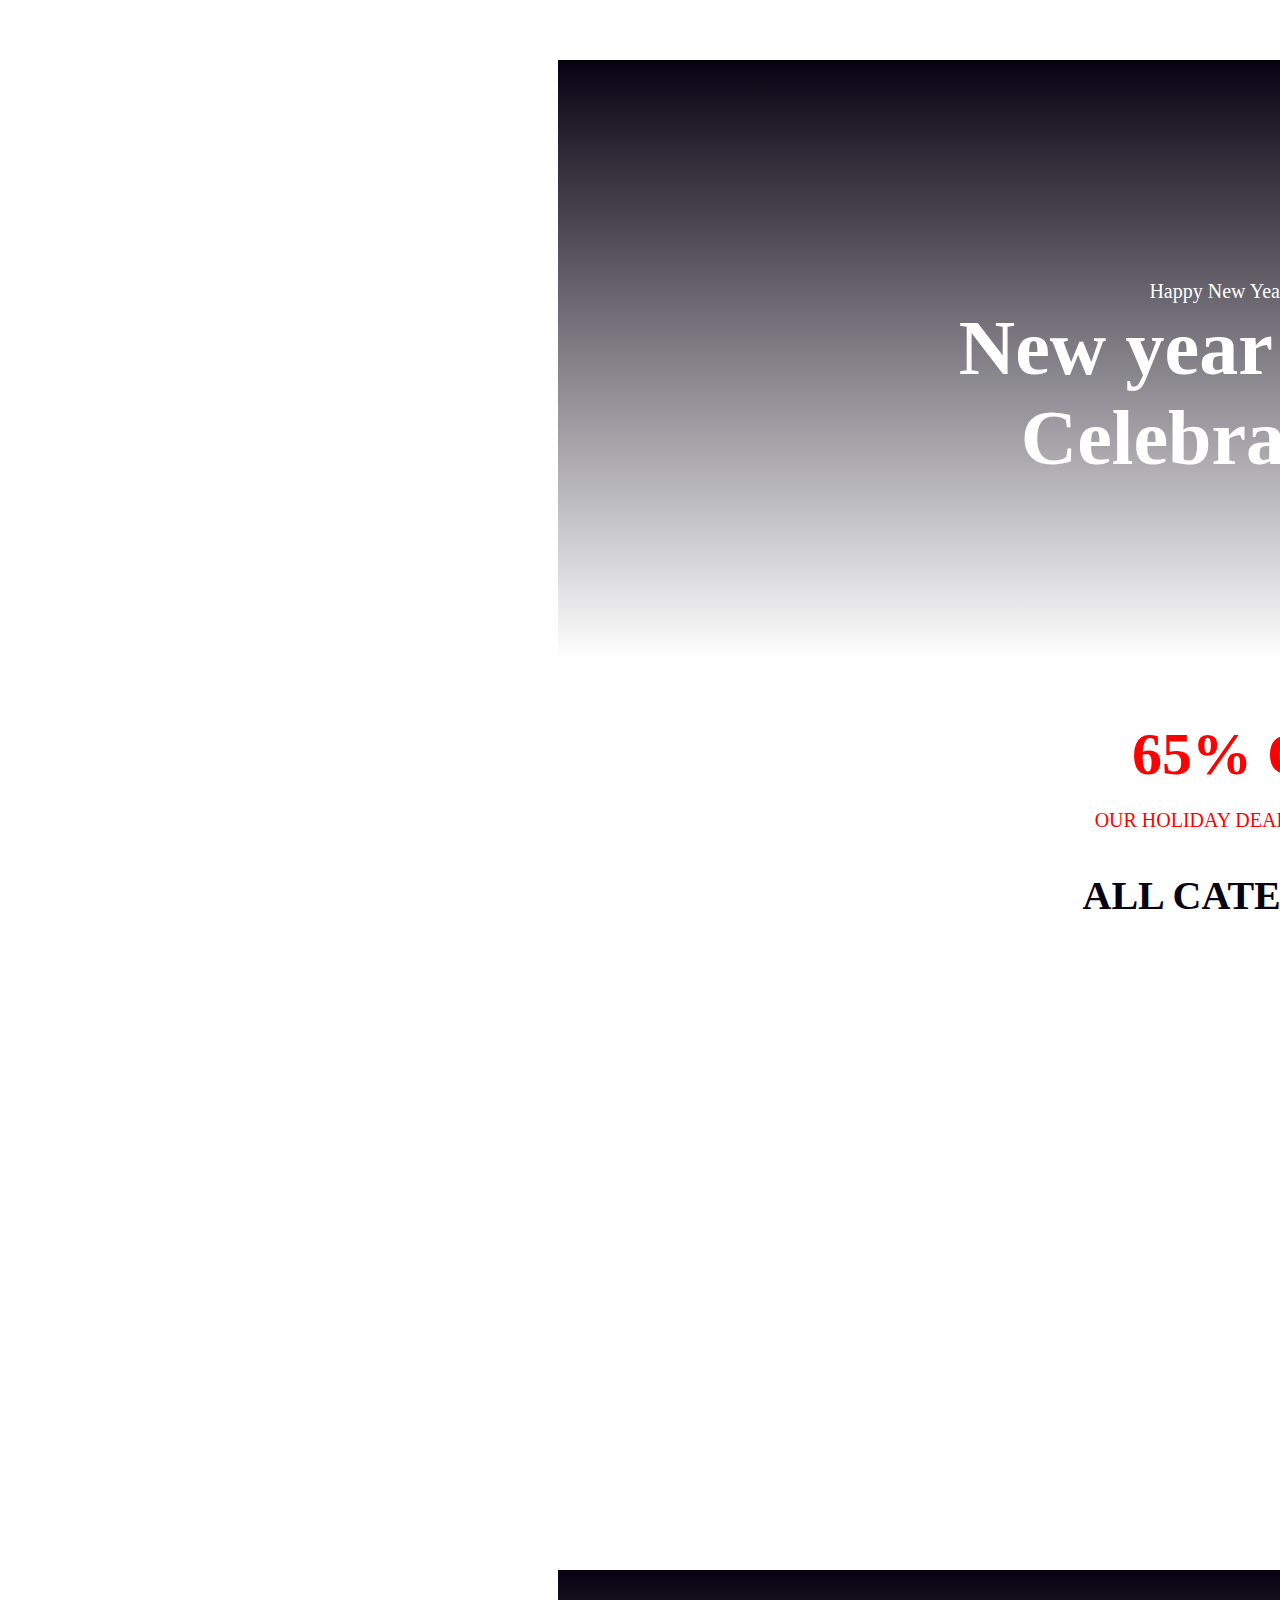
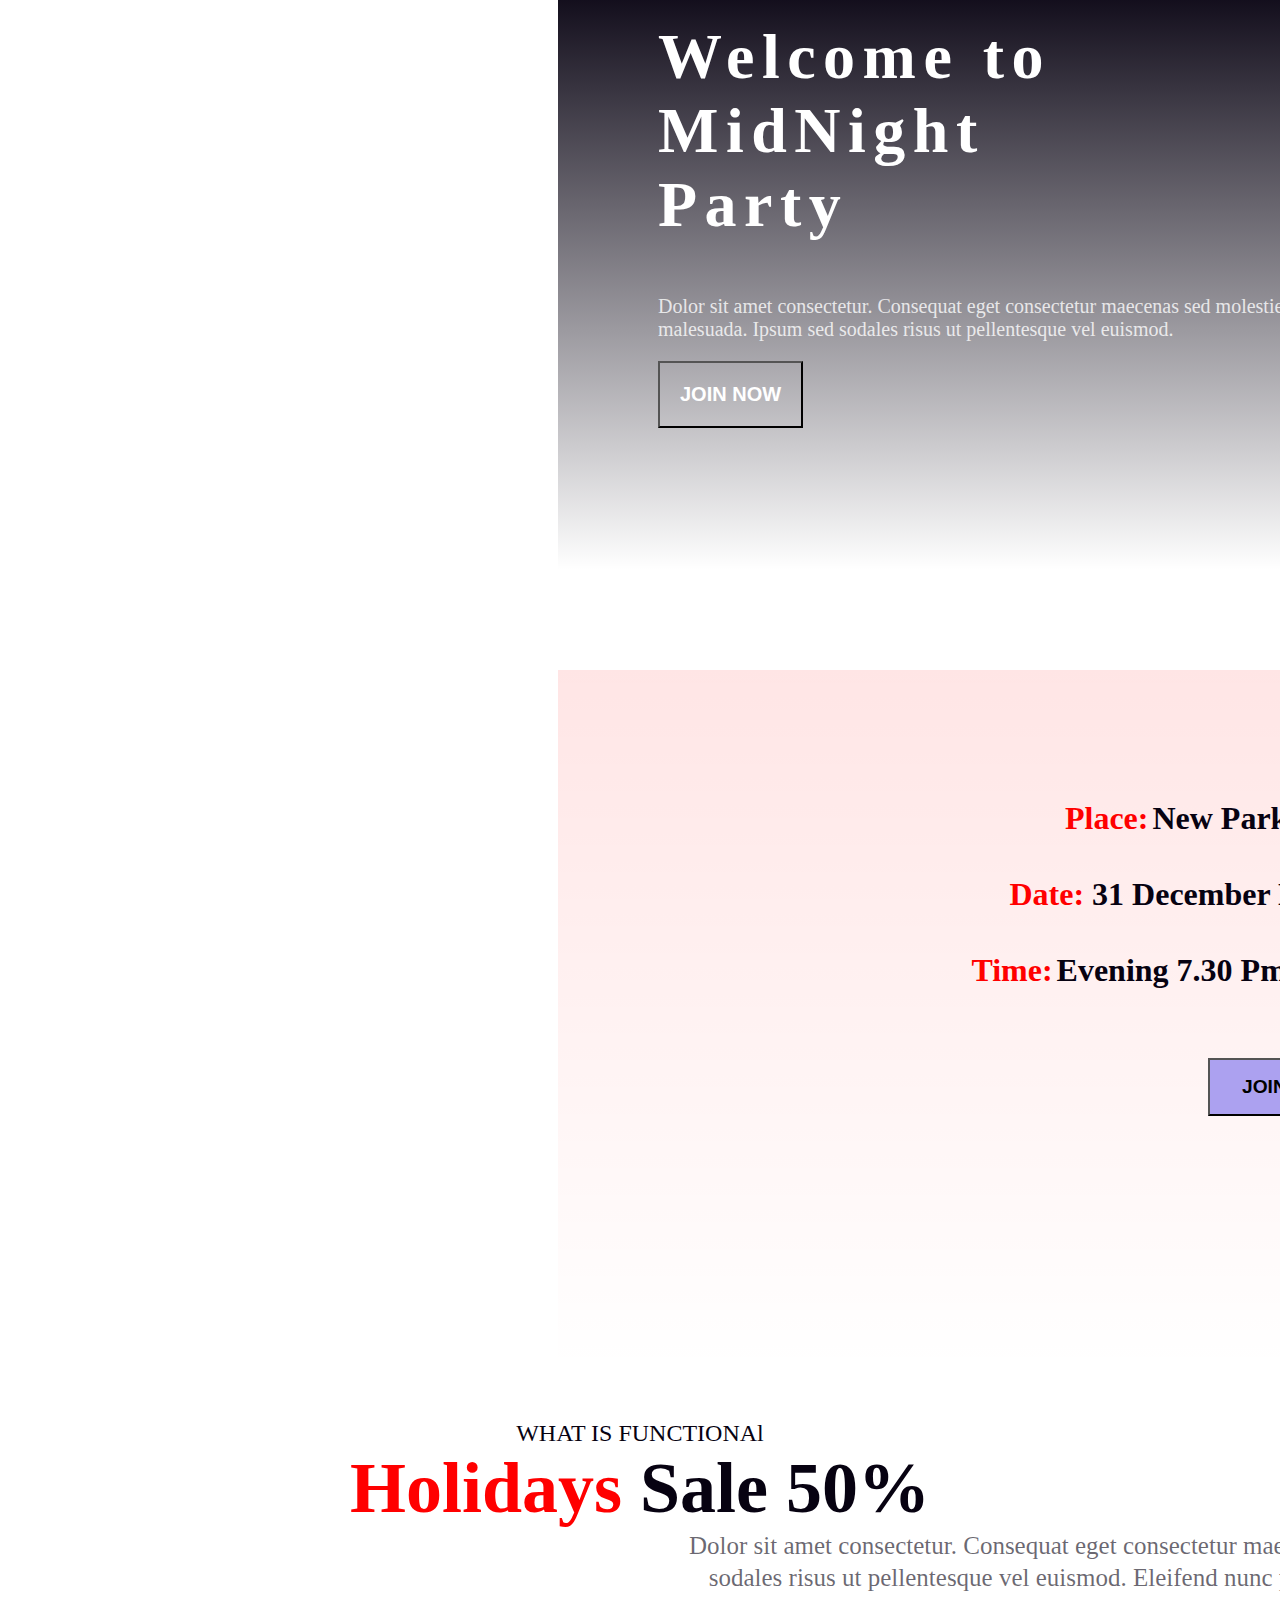
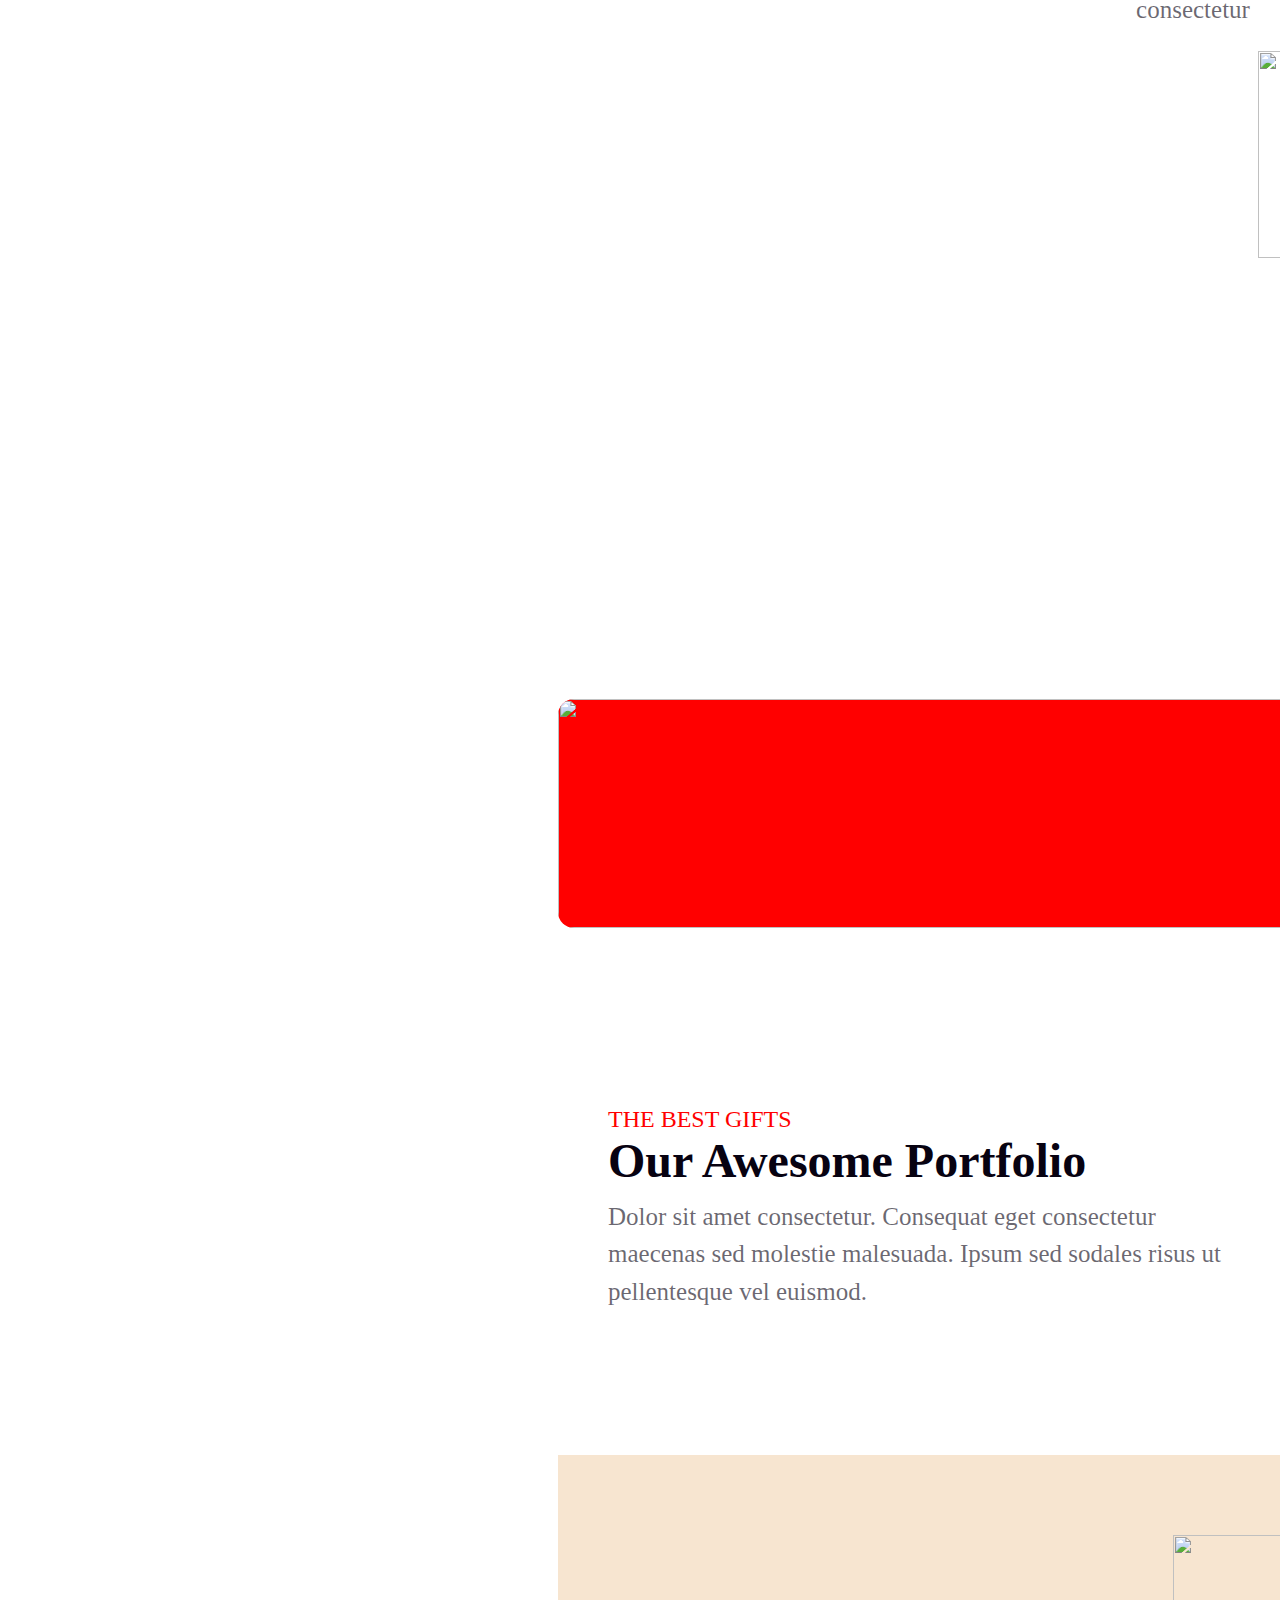
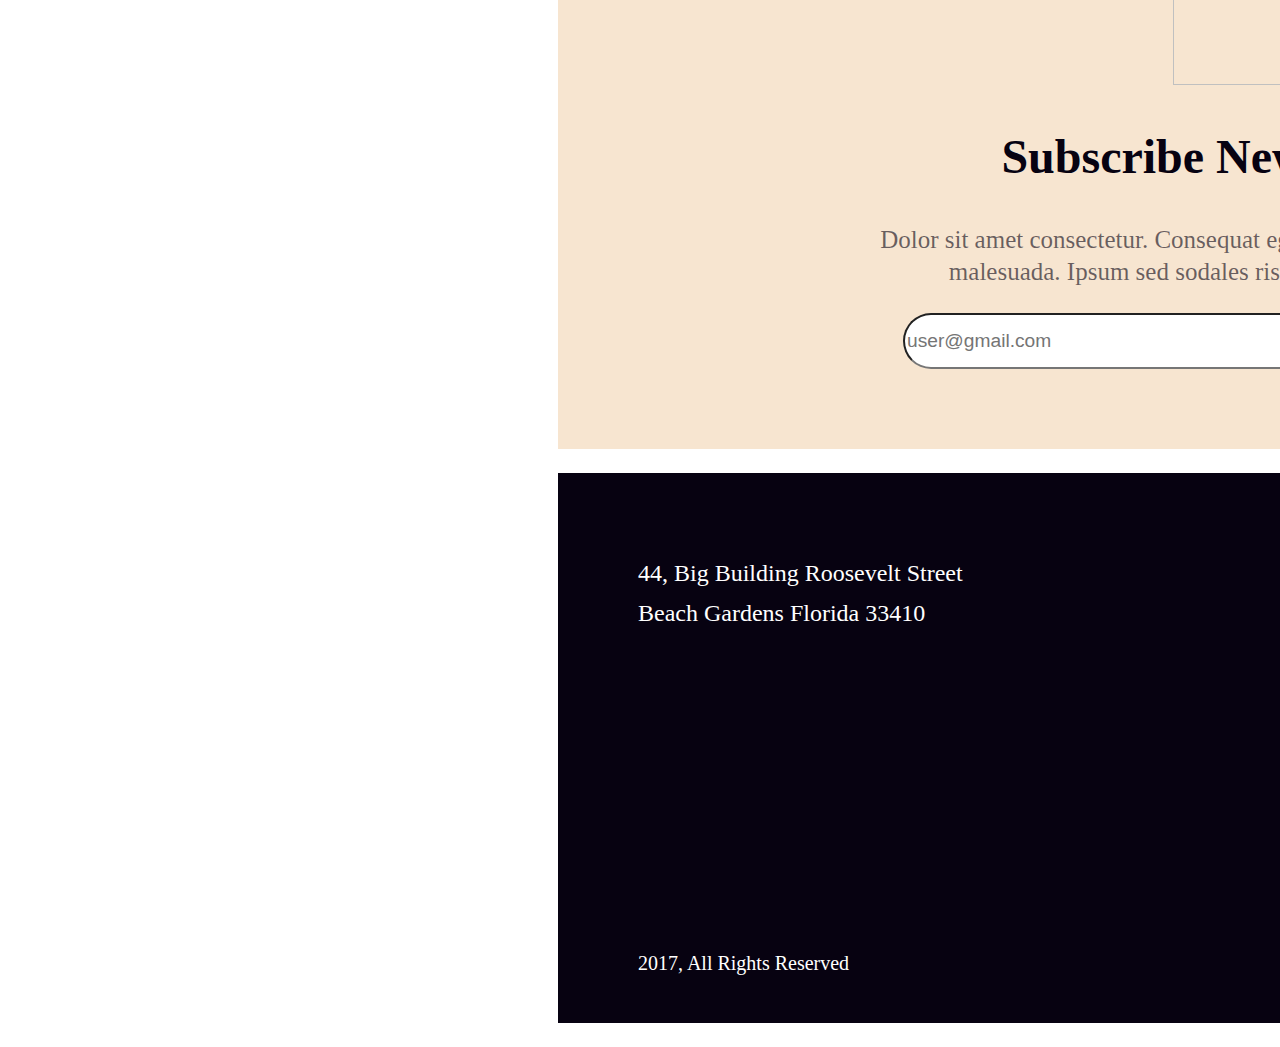
==== index.html @ b7199f33 "Subscription Done" ====
<!DOCTYPE html>
<html lang="en">

<head>
    <meta charset="UTF-8">
    <meta name="viewport" content="width=device-width, initial-scale=1.0">
    <title>New Year Party</title>
    <link rel="shortcut icon" href="New Folder/Group 96.png" type="image/x-icon">
    <link rel="stylesheet" href="Style/design.css">
    <link rel="preconnect" href="https://fonts.googleapis.com">
    <link rel="preconnect" href="https://fonts.gstatic.com" crossorigin>
    <link href="https://fonts.googleapis.com/css2?family=Poppins:wght@800&display=swap" rel="stylesheet">
</head>

<body>

    <header>
        <section>
            <div class="banner">
                <h5 class="banner-title">Happy New Year</h5>
                <h1 class="large-title">New year Party</h1>
                <h1 class="large-title">Celebration</h1>
            </div>
        </section>
        <section>
            <div class="catagories">
                <h3 class="off">65% OFF</h3>
                <h3 class="holiday">OUR HOLIDAY DEALS ARE BETTER</h3>
                <h3 class="catagory">ALL CATEGORIES</h3>
                <img src="New Folder/New Year Photo.png" alt="">
            </div>
        </section>
        <section>
            <div class="mid-night">
                <div>
                <h2 class="party-head">Welcome to MidNight Party</h2>
                <p class="party-description">Dolor sit amet consectetur. Consequat eget consectetur maecenas sed
                    molestie malesuada. Ipsum sed
                    sodales
                    risus ut pellentesque vel euismod. </p>
                <button class="join">JOIN NOW</button>
            </div>
            <img src="New Folder/Group 70.png" alt="" srcset="" class="profile">
            </div>
        </section>
    </header>

    <main>
        <section class="Place">
            <div class="Schedule">
                <a class="info-title">Place:</a>
                <a class="info-description"> New Park Hotel </a>
            </div>

            <div class="Schedule">
                <a class="info-title">Date: </a>
                <a class="info-description">31 December Night 2023</a>
            </div>

            <div class="Schedule">
                <a class="info-title">Time:</a>
                <a class="info-description">Evening 7.30 pm to 12.30 am</a>
            </div>
            <div>
                <button class="btn">JOIN NOW</button>
            </div>

        </section>

        

        <section class="sale">
            <div class="functional">
                <h3 class="header-sale">WHAT IS FUNCTIONAl</h3>
                <h2 class="sale-title">Holidays <span class="title-color">Sale 50%</span></h2>
                <p class="sale-details">Dolor sit amet consectetur. Consequat eget consectetur maecenas sed
                    molestie malesuada. Ipsum sed sodales risus ut pellentesque vel euismod. Eleifend nunc purus quam id
                    fermentum amet amet sit consectetur</p>
                <img src="New Folder/Group 44.png" alt="" class='Amount-sale'>
                <img src="New Folder/Rectangle 1.png" alt="" class="rec-1">
                <img src="New Folder/Rectangle 2.png" alt="" class="rectangle">
            </div>
        </section>
        

        <section class="portfolio">
            <div>
                <h3 class="gift">THE BEST GIFTS</h3>
                <h2 class="awesome">Our Awesome Portfolio</h2>
                <p class="details-of-product">Dolor sit amet consectetur. Consequat eget consectetur maecenas sed
                    molestie malesuada. Ipsum sed sodales risus ut pellentesque vel euismod.</p>
            </div>

            <div class="grid-images">
                <img src="New Folder/Rectangle 3.png" alt="">
                <img src="New Folder/Rectangle 4.png" alt="">
                <img src="New Folder/Rectangle 5.png" alt="">
                <img src="New Folder/Rectangle 6.png" alt="">
                <img src="New Folder/Rectangle 7.png" alt="">
                <img src="New Folder/Rectangle 8.png" alt="">
            </div>
        </section>
        <section class="Subscription">
            <div>
                <img src="New Folder/Group 61.png" alt="" class="mail">
                <h2 class="subscribe-head">Subscribe Newsletter</h2>
                <p class="sub-details">Dolor sit amet consectetur. Consequat eget consectetur maecenas sed molestie malesuada. Ipsum sed sodales risus ut pellentesque vel euismod.</p>
                <form action="/search" method="get">
                    <input type="text" name="query" placeholder="user@gmail.com" class="search-input">
                    <input type="submit" value="Subscribe" class="search-button">
                </form>
            </div>
            </section>

    </main>

    <footer>
        <div class="foot">
        <p class="address">44, Big Building Roosevelt Street
            Beach Gardens Florida 33410</p>
            <img src="New Folder/Call.png" alt="" class="call"><a>+00 123 584 124</a>
            <img src="New Folder/Website.png" alt="" class="website"><a>www.website.com</a>
            <p class="footer-line"><small>2017, All Rights Reserved</small></p>
            <p class="footer-last-line"><small>Unsubscribe</small></p>
            <img src="New Folder/Facebook.png" alt="" class="facebook">
        </div>
    </footer>
</body>

</html>
---- Style/design.css ----
.banner {
    background: linear-gradient(180deg, #070211 0%, rgba(7, 2, 17, 0.00) 100%), url('../New Folder/Banner\ Image.png');
    background-repeat: no-repeat;
    width: 1320px;
    height: 600px;
    margin: 60px 150px 30px 150px;
    margin-left: 550px;
}

.banner-title {
    color: #FFFFFF;
    text-align: center;
    font-size: 20px;
    font-weight: 400;
    margin: 0;
    padding-top: 220px;
}

.large-title {
    color: #FFFFFF;
    text-align: center;
    font-size: 78px;
    font-weight: 900;
    margin: 0;
}

.off {
    color: #F00;
    text-align: center;
    font-size: 60px;
    font-style: normal;
    font-weight: 800;
    line-height: normal;
    margin-bottom: 5px;
}

.holiday {
    color: #F00;
    text-align: center;
    font-size: 20px;
    font-weight: 500;
    line-height: normal;
}

.catagory {
    color: #070211;
    text-align: center;
    font-size: 40px;
    font-weight: 700;
    line-height: normal;
}

.catagories {
    width: 802.9px;
    height: 500px;
    flex-shrink: 0;
    align-items: center;
    margin-left: 850px;
    margin-bottom: 350px;
}

.mid-night {
    margin-top: 40px;
    background: linear-gradient(180deg, #070211 0%, rgba(7, 2, 17, 0.00) 100%), url('../New Folder/Vectorrr.png');
    width: 1220px;
    height: 600px;
    flex-shrink: 0;
    margin-left: 550px;
    padding-left: 100px;
    margin-bottom: 100px;
}

.mid-night .profile {
    width: 300px;
    margin-left: 800px;
    margin-top: -400px;
    display: flex;
    width: 320px;
    height: 450px;
}

.join {
    color: #FFF;
    text-align: center;
    font-size: 20px;
    font-weight: 700;
    text-transform: uppercase;
    background: none;
    padding: 20px;
}

.party-head {
    color: #FFF;
    font-family: Merriweather;
    font-size: 64px;
    font-style: normal;
    font-weight: 900;
    letter-spacing: 7.5px;
    width: 500px;
    padding-top: 50px;
    margin-top: 100px;
}

.party-description {
    color: rgba(255, 255, 255, 0.80);
    font-family: Inter;
    font-size: 20px;
    font-style: normal;
    font-weight: 400;
    width: 700px;
}

.Schedule {
    margin-top: 10px;
    fill: linear-gradient(180deg, rgba(255, 0, 0, 0.10) 0%, rgba(255, 0, 0, 0.00) 100%);
    text-align: center;
    border-radius: 16px;
    display: block;
    align-content: center;
    padding-top: 10px;
}

.info-title {
    color: #F00;
    text-align: center;
    font-size: 32px;
    font-style: normal;
    font-weight: 600;
    line-height: 56px;
    text-transform: capitalize;
}

.info-description {
    color: #070211;
    font-size: 32px;
    font-style: normal;
    font-weight: 600;
    line-height: 56px;
    text-transform: capitalize;
}

.Place {
    background: linear-gradient(180deg, rgba(255, 0, 0, 0.10) 0%, rgba(255, 0, 0, 0.00) 100%);
    height: 600px;
    width: 1320px;
    align-items: center;
    margin-left: 550px;
    padding-top: 100px;
}

.btn {
    background-color: rgb(172, 161, 240);
    text-align: center;
    font-weight: 900;
    margin-left: 650px;
    font-size: larger;
    font-weight: bolder;
    display: inline-flex;
    padding: 16px 32px;
    justify-content: center;
    align-items: center;
    gap: 10px;
    margin-top: 60px;
}


.header-sale {
    color: #070211;
    font-family: Inter;
    font-size: 24px;
    font-style: normal;
    font-weight: 500;
    line-height: normal;
    text-align: center;
    margin-top: 50px;
    margin-bottom: 0%;
}

.sale-title {
    color: #F00;
    text-align: center;
    font-size: 72px;
    font-weight: 900;
    margin-bottom: 0;
    margin-top: 0%;
}

.title-color {
    color: #070211;
    font-size: 72px;
    font-weight: 900;
    margin-top: 0;
    margin-bottom: 0;
}

.sale-details {
    color: rgba(7, 2, 17, 0.60);
    font-size: 25px;
    font-weight: 500;
    line-height: 32px;
    width: 1070px;
    text-align: center;
    margin-left: 650px;
    margin-top: 0;
}

.Amount-sale {
    width: 206.841px;
    height: 206.841px;
    flex-shrink: 0;
    margin-left: 1250px;
    margin-right: 0%;

}

.rec-1 {
    width: 429px;
    height: 433px;
    flex-shrink: 0;
    border-radius: 16px 16px 0px 0px;
    background: lightgray -59.98px 0px / 151.553% 100% no-repeat;
    margin-bottom: 0px;
    margin-left: 1440px;
    margin-top: 0%;
}

.rectangle {
    width: 1320px;
    height: 229px;
    flex-shrink: 0;
    border-radius: 16px 0px 16px 16px;
    background: #F00;
    margin-left: 550px;
    margin-top: 0;
}

.portfolio {
    width: 100%;
    background-color: #FFFFFF;
    margin-top: 100px;
    padding: 50px;
    box-sizing: border-box;
}

.gift {
    color: #F00;
    font-size: 24px;
    font-weight: 500;
    margin-bottom: 0%;
    margin-left: 550px;
}

.awesome {
    color: #070211;
    font-size: 48px;
    font-weight: 900;
    text-transform: capitalize;
    margin-top: 0%;
    margin-bottom: 0%;
    margin-left: 550px;
}

.details-of-product {
    color: rgba(7, 2, 17, 0.60);
    font-size: 25px;
    font-weight: 400;
    line-height: 1.5;
    max-width: 800px;
    margin-top: 10px;
    margin-bottom: 10px;
    margin-left: 550px;
}

.grid-images {
    margin-top: 30px;
    display: grid;
    grid-template-columns: repeat(3, 430px);
    gap: 15px;
    margin-left: 550px;
    width: 100%;
    height: 100%;
    border-radius: 8px;
}

.Subscription {
    background-color: rgb(247, 229, 208);
    width: 1300px;
    margin-left: 550px;
    margin-top: 50px;
    padding: 20px 20px 15px 15px;
    padding-bottom: 80px;
    padding-top: 80px;
}

.mail {
    width: 150px;
    height: 150px;
    flex-shrink: 0;
    margin-left: 600px;
}

.subscribe-head {
    color: #070211;
    text-align: center;
    font-size: 48px;
    font-weight: 900;
    margin-left: -10px;
}

.sub-details {
    width: 896px;
    color: rgba(7, 2, 17, 0.60);
    text-align: center;
    font-size: 25px;
    font-weight: 400;
    line-height: 32px;
    margin-left: 250px;
}

.search-input {
    width: 400px;
    height: 50px;
    flex-shrink: 0;
    margin-left: 330px;
    background-color: #FFFFFF;
    font-size: larger;
    border-radius: 50px 0px 0px 50px;
}

.search-button {
    width: 200px;
    height: 55px;
    flex-shrink: 0;
    border-radius: 0px 50px 50px 0px;
    background: #F00;
    font-size: larger;
    font-weight: 800px;

}

.address {
    color: #FFF;
    font-size: 24px;
    font-weight: 500;
    line-height: 40px;
    color: #FFF;
    width: 375px;
    height: 80px;
    padding-left: 80px;
    padding-top: 80px;
}

.foot {
    background-color: #070211;
    width: 1340px;
    height: 550px;
    flex-shrink: 0;
    margin-left: 550px;
}

.call {
    width: 24px;
    height: 24px;
    flex-shrink: 0;
    margin-left: 850px;
}

a {
    color: white;
    font-size: larger;
}

.website {
    width: 24px;
    height: 24px;
    flex-shrink: 0;
    margin-left: 850px;
}

.footer-line {
    color: #FFF;
    font-size: 24px;
    font-weight: 500;
    padding-left: 80px;
    padding-top: 210px;
}

.footer-last-line {
    color: #FFF;
    font-size: 24px;
    font-weight: 500;
    margin-left: 950px;
    margin-top: -50px;
}

.facebook {
    width: 22.003px;
    height: 42.413px;
    margin-left: 800px;
}
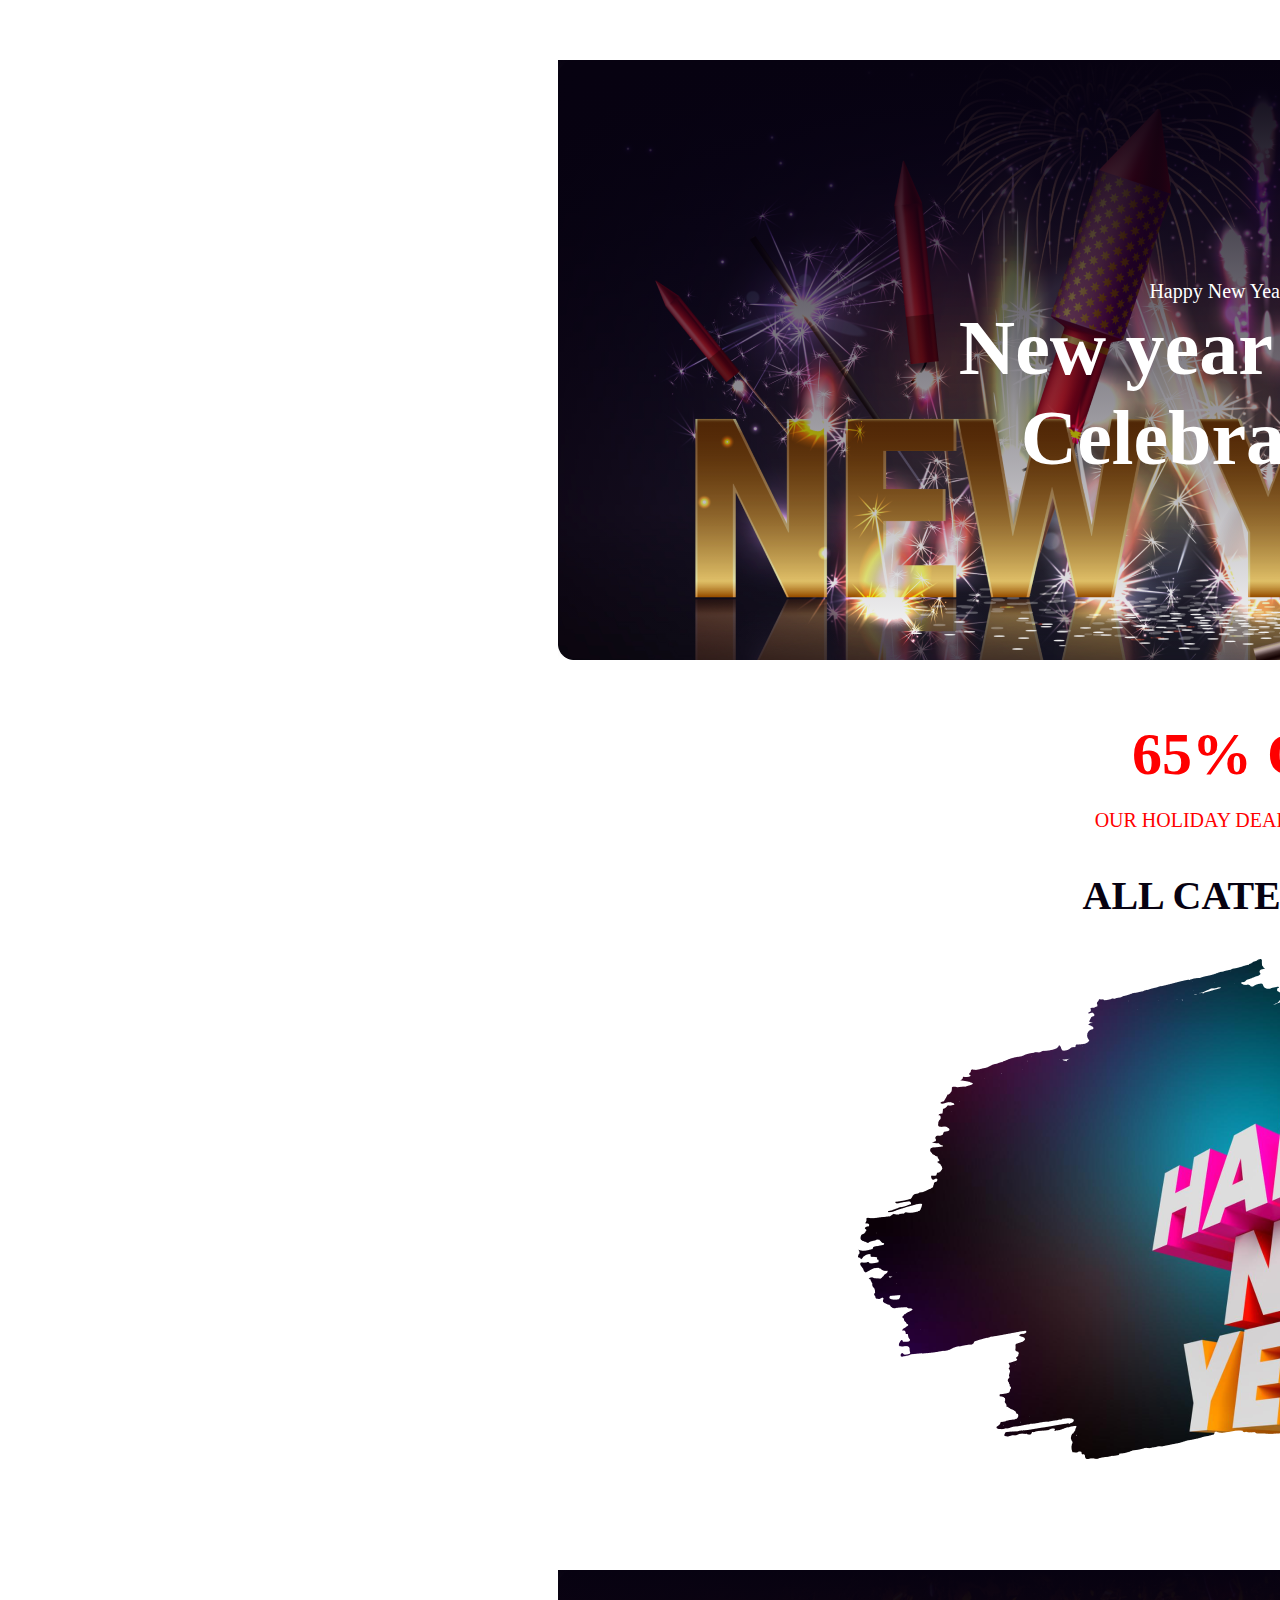
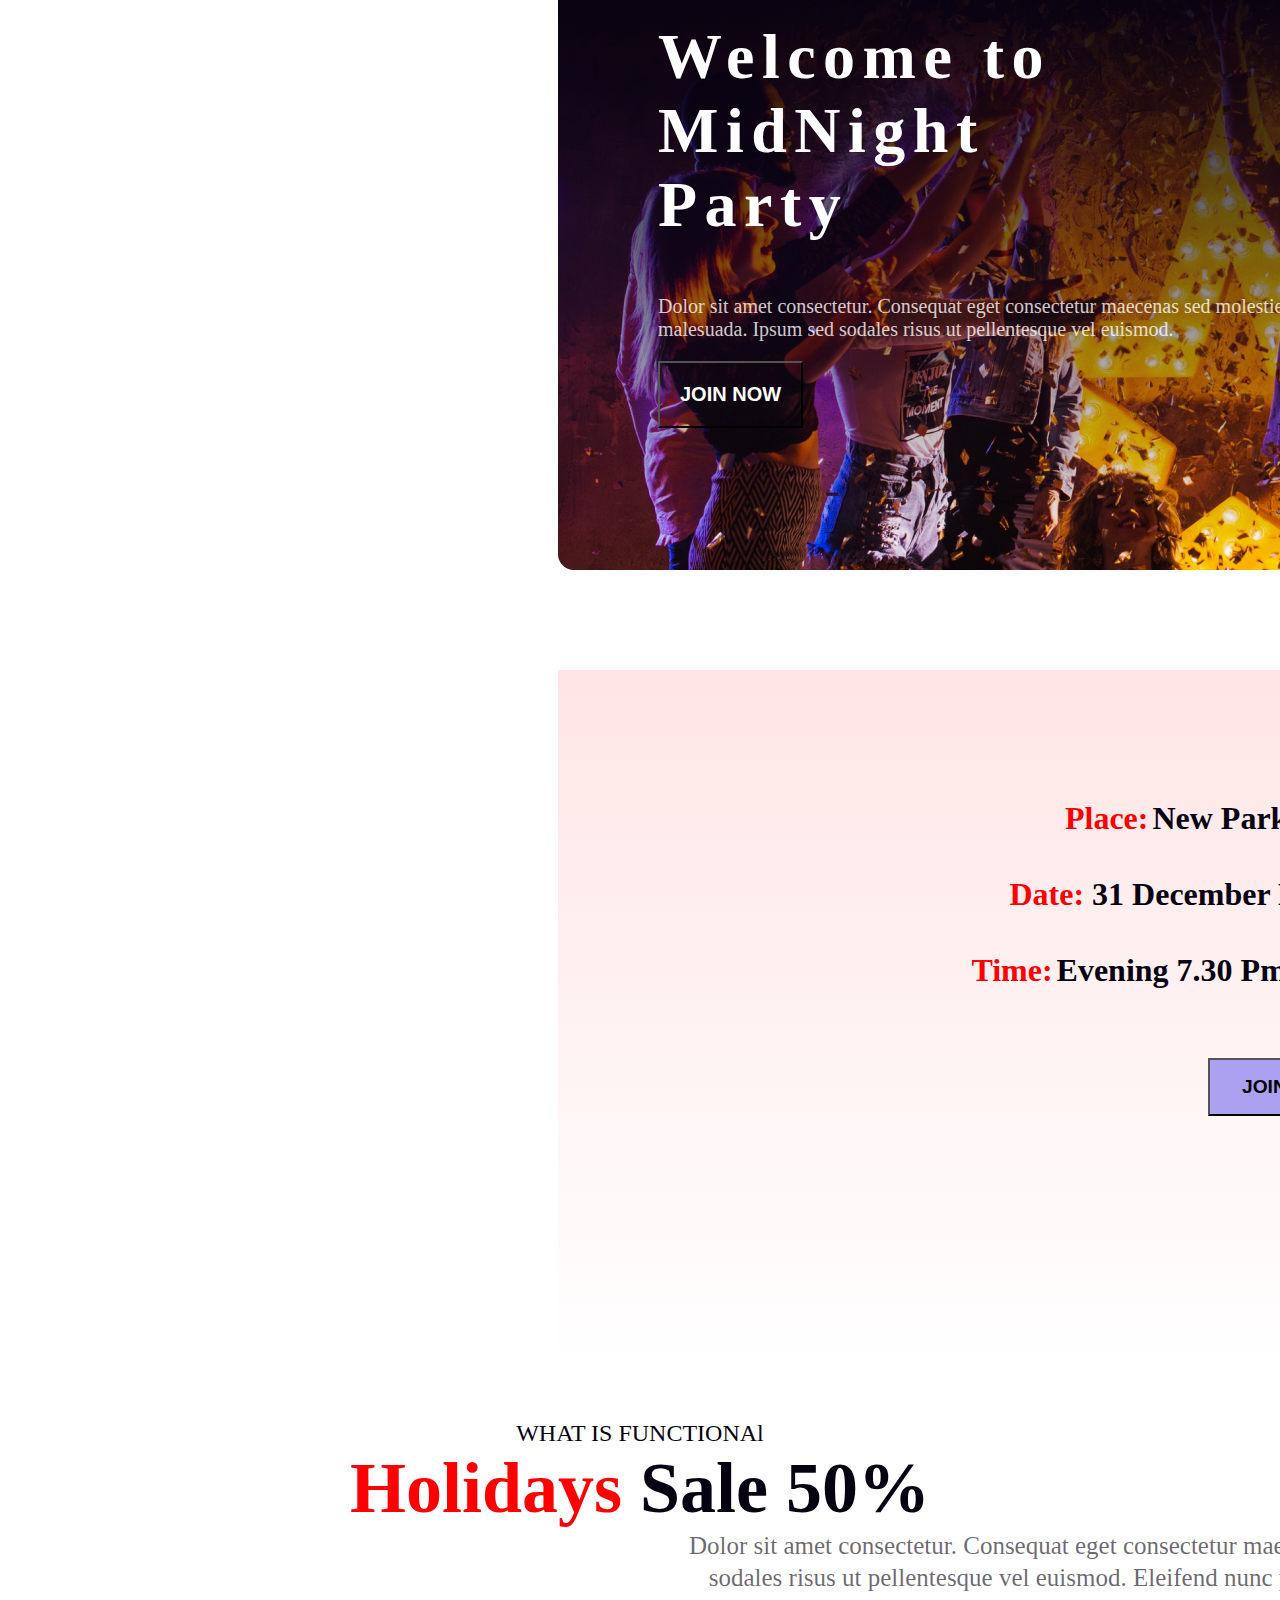
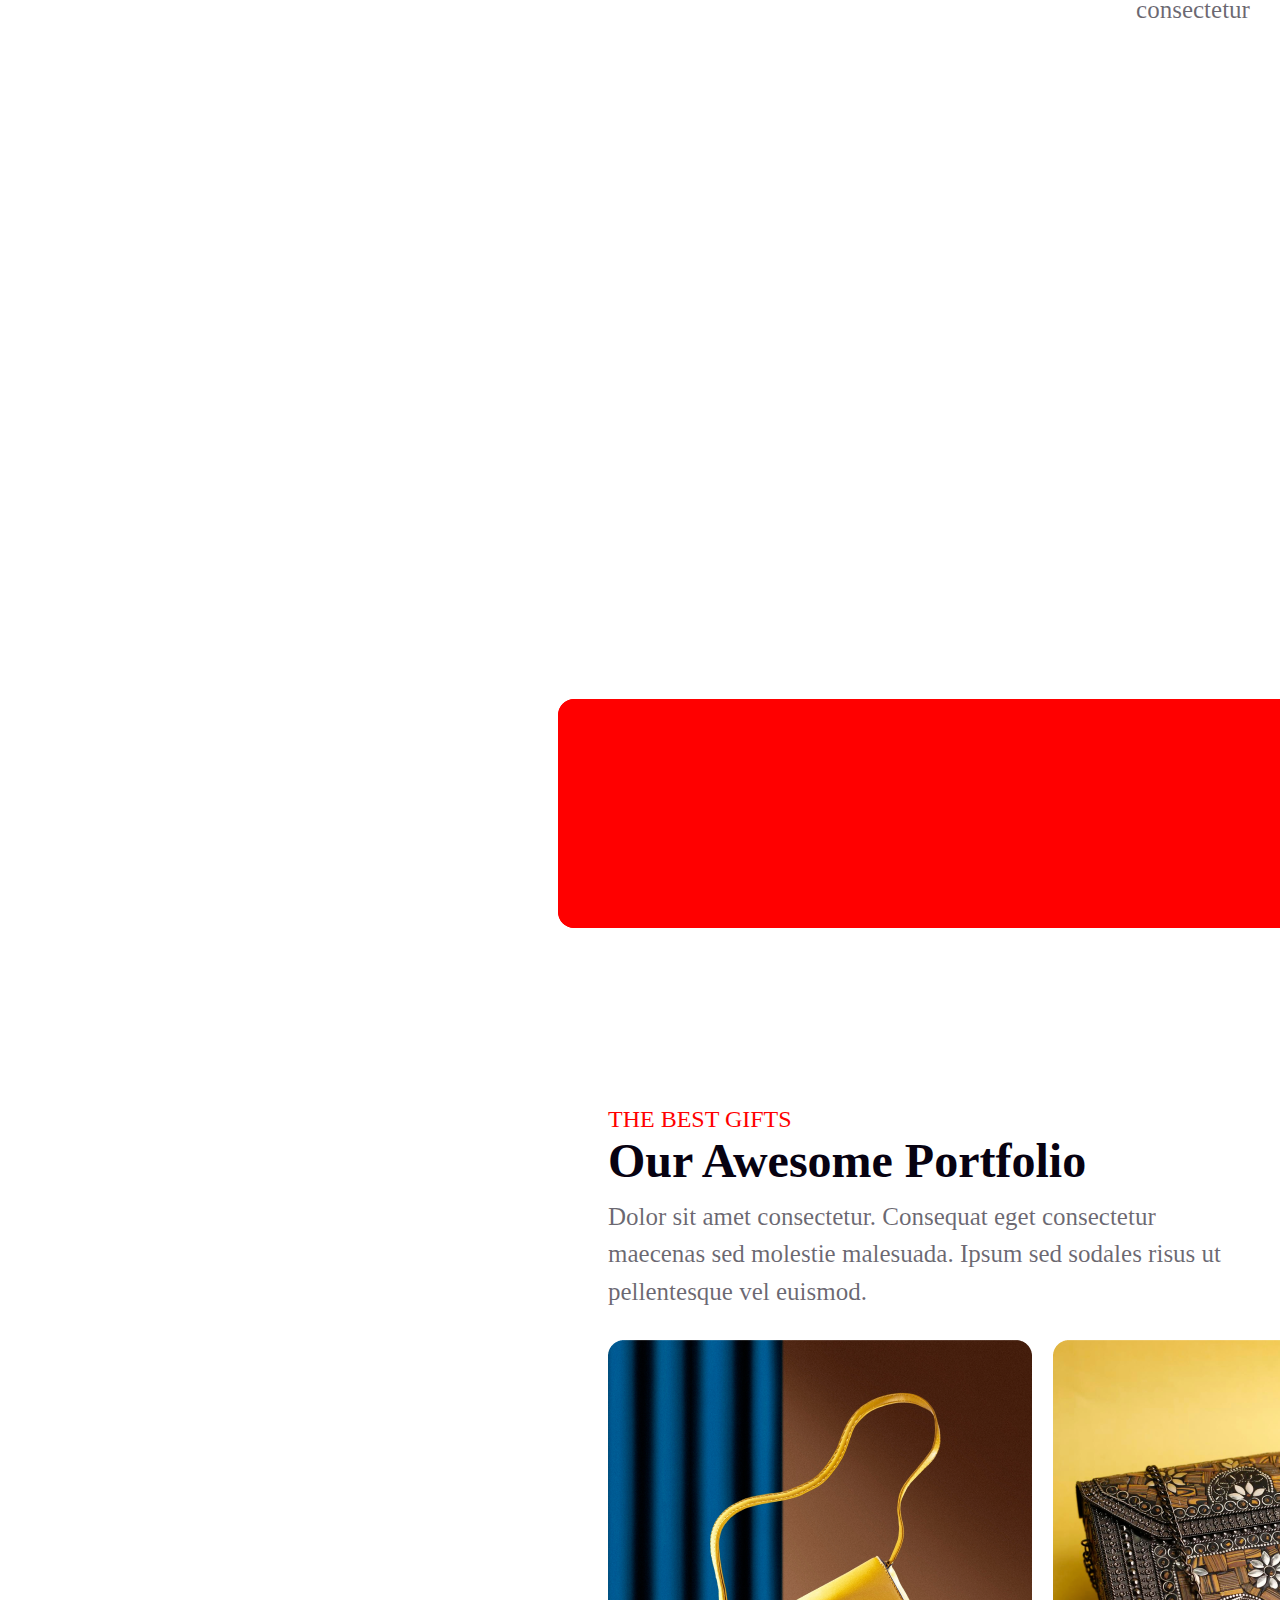
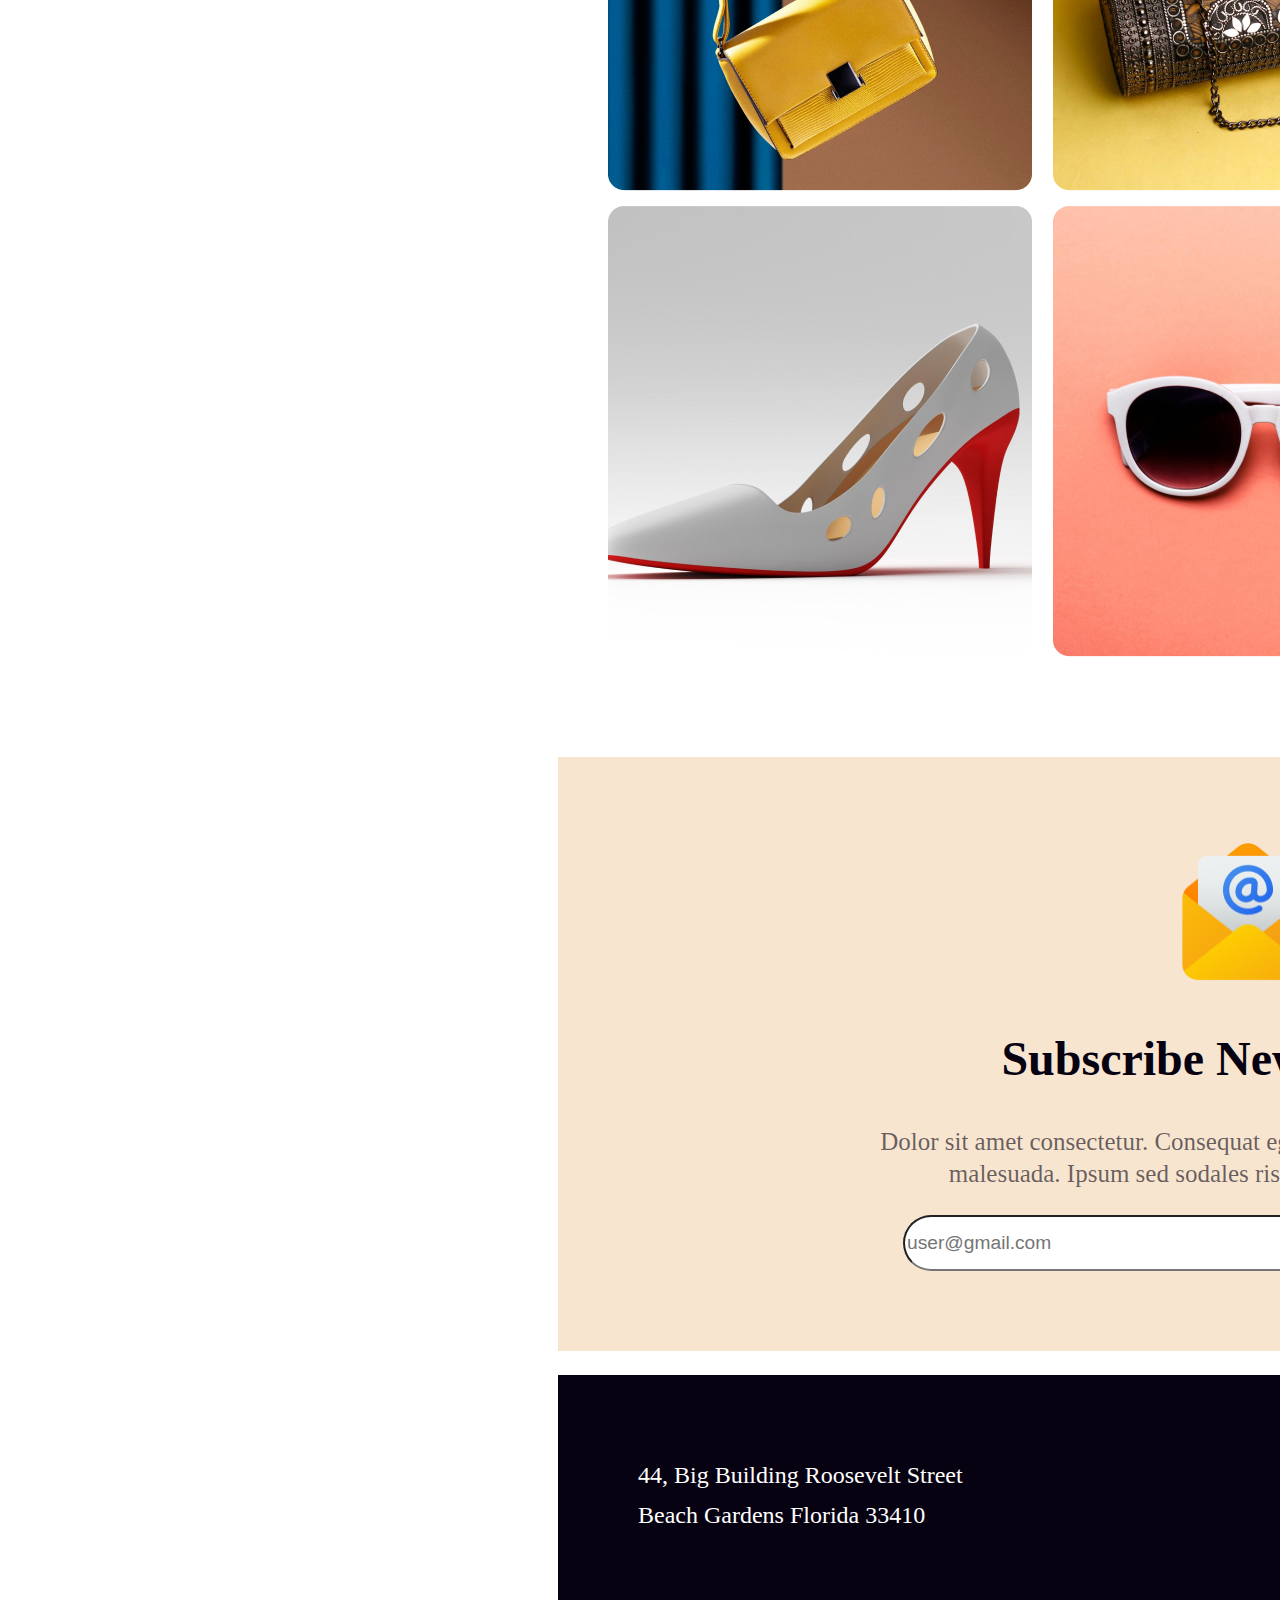
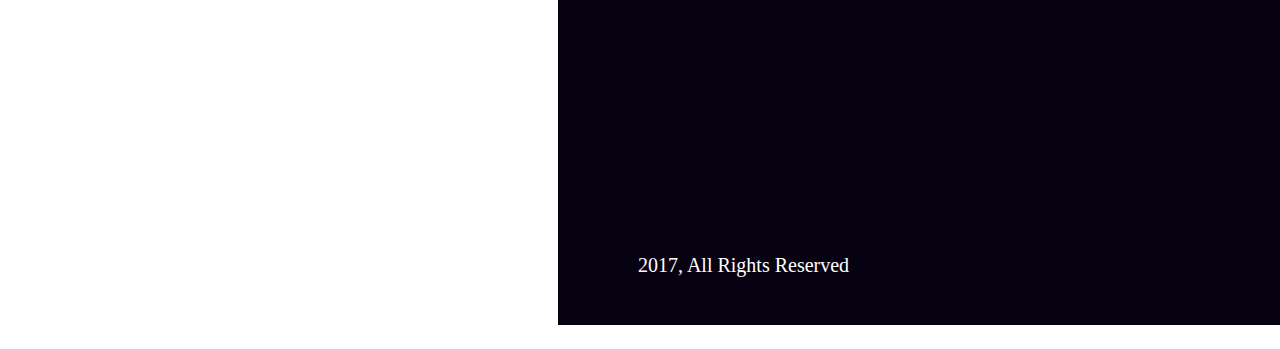
==== commit 5f8c1ba4: "Correction Completed" ====
--- a/index.html
+++ b/index.html
@@ -27,7 +27,7 @@
                 <h3 class="off">65% OFF</h3>
                 <h3 class="holiday">OUR HOLIDAY DEALS ARE BETTER</h3>
                 <h3 class="catagory">ALL CATEGORIES</h3>
-                <img src="New Folder/New Year Photo.png" alt="">
+                <img src="images/NewYearPhoto.png" alt="">
             </div>
         </section>
         <section>
@@ -40,7 +40,7 @@
                     risus ut pellentesque vel euismod. </p>
                 <button class="join">JOIN NOW</button>
             </div>
-            <img src="New Folder/Group 70.png" alt="" srcset="" class="profile">
+            <img src="images/Group70.png" alt="" srcset="" class="profile">
             </div>
         </section>
     </header>
@@ -76,9 +76,9 @@
                 <p class="sale-details">Dolor sit amet consectetur. Consequat eget consectetur maecenas sed
                     molestie malesuada. Ipsum sed sodales risus ut pellentesque vel euismod. Eleifend nunc purus quam id
                     fermentum amet amet sit consectetur</p>
-                <img src="New Folder/Group 44.png" alt="" class='Amount-sale'>
-                <img src="New Folder/Rectangle 1.png" alt="" class="rec-1">
-                <img src="New Folder/Rectangle 2.png" alt="" class="rectangle">
+                <img src="images/Group44.png" alt="" class='Amount-sale'>
+                <img src="images/Rectangle1.png" alt="" class="rec-1">
+                <img src="images/Rectangle2.png" alt="" class="rectangle">
             </div>
         </section>
         
@@ -92,17 +92,17 @@
             </div>
 
             <div class="grid-images">
-                <img src="New Folder/Rectangle 3.png" alt="">
-                <img src="New Folder/Rectangle 4.png" alt="">
-                <img src="New Folder/Rectangle 5.png" alt="">
-                <img src="New Folder/Rectangle 6.png" alt="">
-                <img src="New Folder/Rectangle 7.png" alt="">
-                <img src="New Folder/Rectangle 8.png" alt="">
+                <img src="images/Rectangle3.png" alt="">
+                <img src="images/Rectangle4.png" alt="">
+                <img src="images/Rectangle5.png" alt="">
+                <img src="images/Rectangle6.png" alt="">
+                <img src="images/Rectangle7.png" alt="">
+                <img src="images/Rectangle8.png" alt="">
             </div>
         </section>
         <section class="Subscription">
             <div>
-                <img src="New Folder/Group 61.png" alt="" class="mail">
+                <img src="images/Group61.png" alt="" class="mail">
                 <h2 class="subscribe-head">Subscribe Newsletter</h2>
                 <p class="sub-details">Dolor sit amet consectetur. Consequat eget consectetur maecenas sed molestie malesuada. Ipsum sed sodales risus ut pellentesque vel euismod.</p>
                 <form action="/search" method="get">
@@ -118,11 +118,11 @@
         <div class="foot">
         <p class="address">44, Big Building Roosevelt Street
             Beach Gardens Florida 33410</p>
-            <img src="New Folder/Call.png" alt="" class="call"><a>+00 123 584 124</a>
-            <img src="New Folder/Website.png" alt="" class="website"><a>www.website.com</a>
+            <img src="images/Call.png" alt="" class="call"><a>+00 123 584 124</a>
+            <img src="images/Website.png" alt="" class="website"><a>www.website.com</a>
             <p class="footer-line"><small>2017, All Rights Reserved</small></p>
             <p class="footer-last-line"><small>Unsubscribe</small></p>
-            <img src="New Folder/Facebook.png" alt="" class="facebook">
+            <img src="images/Facebook.png" alt="" class="facebook">
         </div>
     </footer>
 </body>
--- a/Style/design.css
+++ b/Style/design.css
@@ -1,5 +1,5 @@
 .banner {
-    background: linear-gradient(180deg, #070211 0%, rgba(7, 2, 17, 0.00) 100%), url('../New Folder/Banner\ Image.png');
+    background: linear-gradient(180deg, #070211 0%, rgba(7, 2, 17, 0.00) 100%), url('../images/BannerImage.png');
     background-repeat: no-repeat;
     width: 1320px;
     height: 600px;
@@ -61,7 +61,7 @@
 
 .mid-night {
     margin-top: 40px;
-    background: linear-gradient(180deg, #070211 0%, rgba(7, 2, 17, 0.00) 100%), url('../New Folder/Vectorrr.png');
+    background: linear-gradient(180deg, #070211 0%, rgba(7, 2, 17, 0.00) 100%), url('../images/Vectorrr.png');
     width: 1220px;
     height: 600px;
     flex-shrink: 0;
